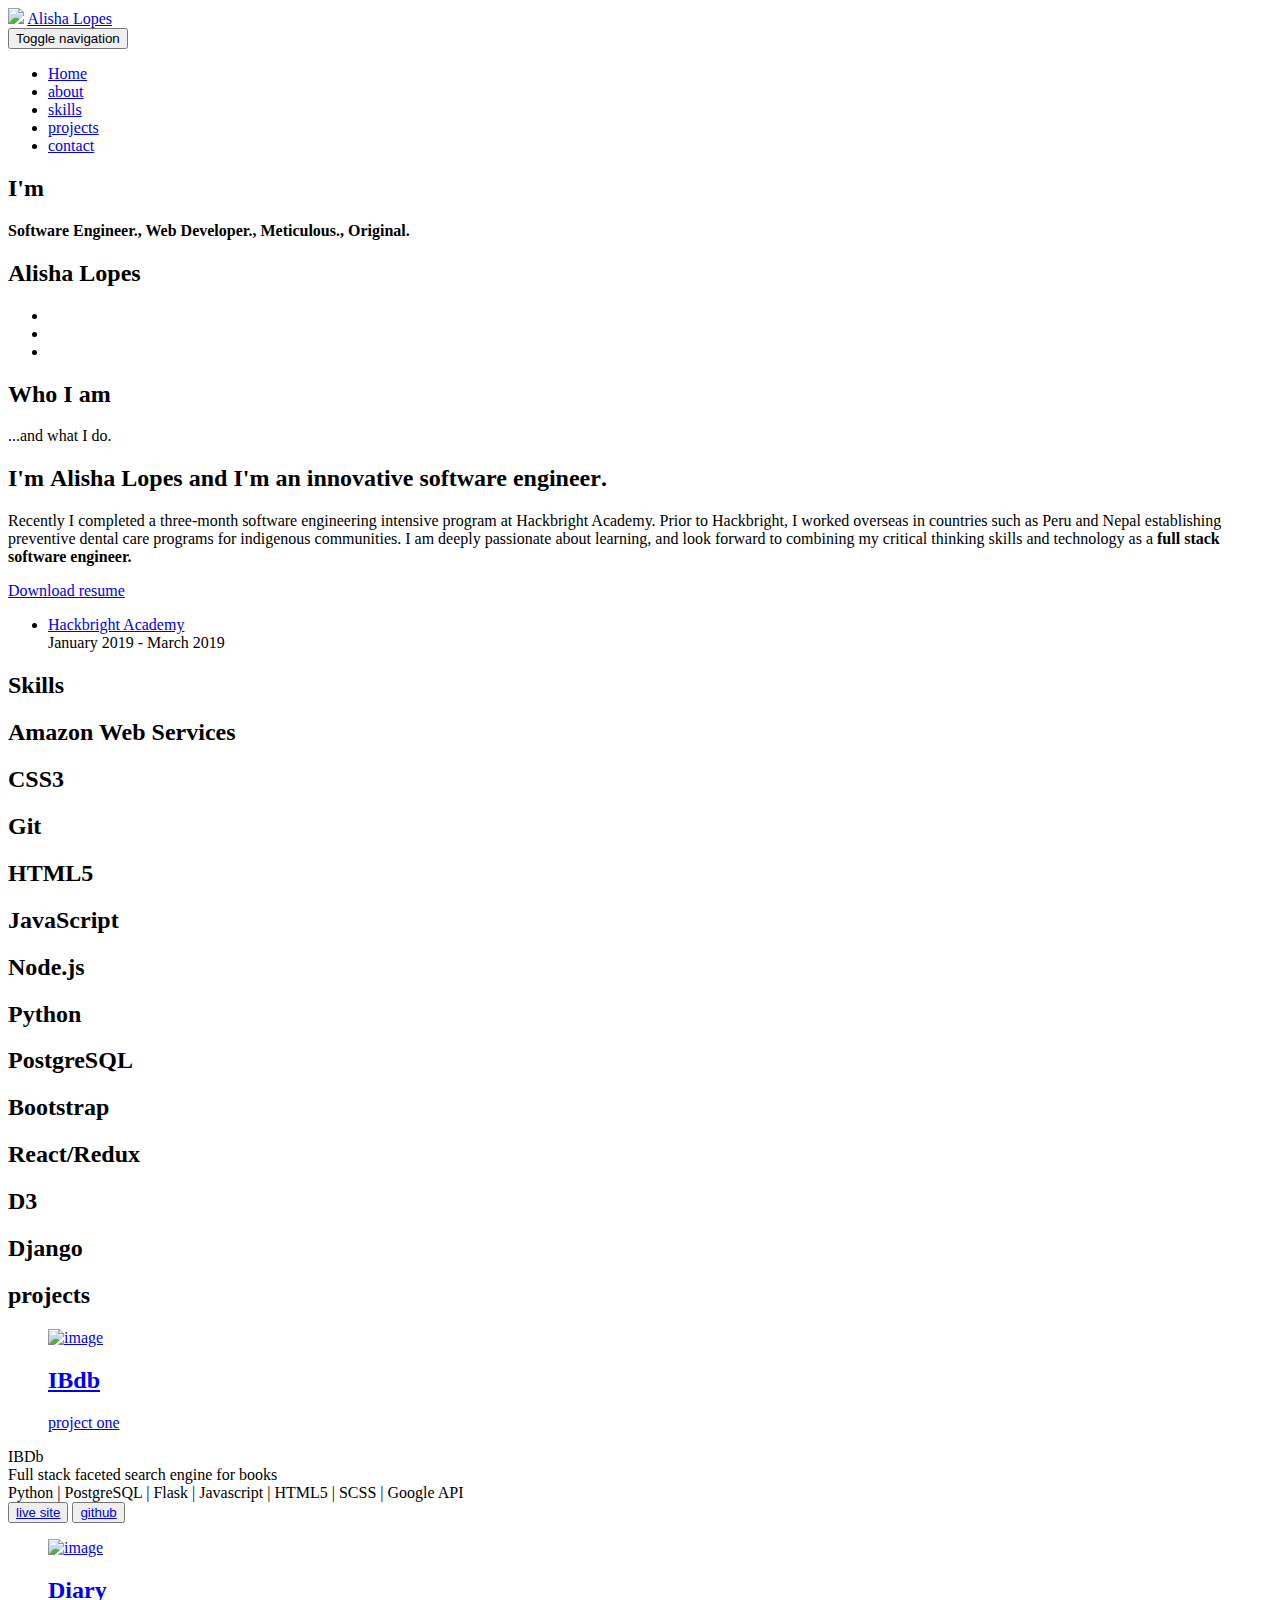
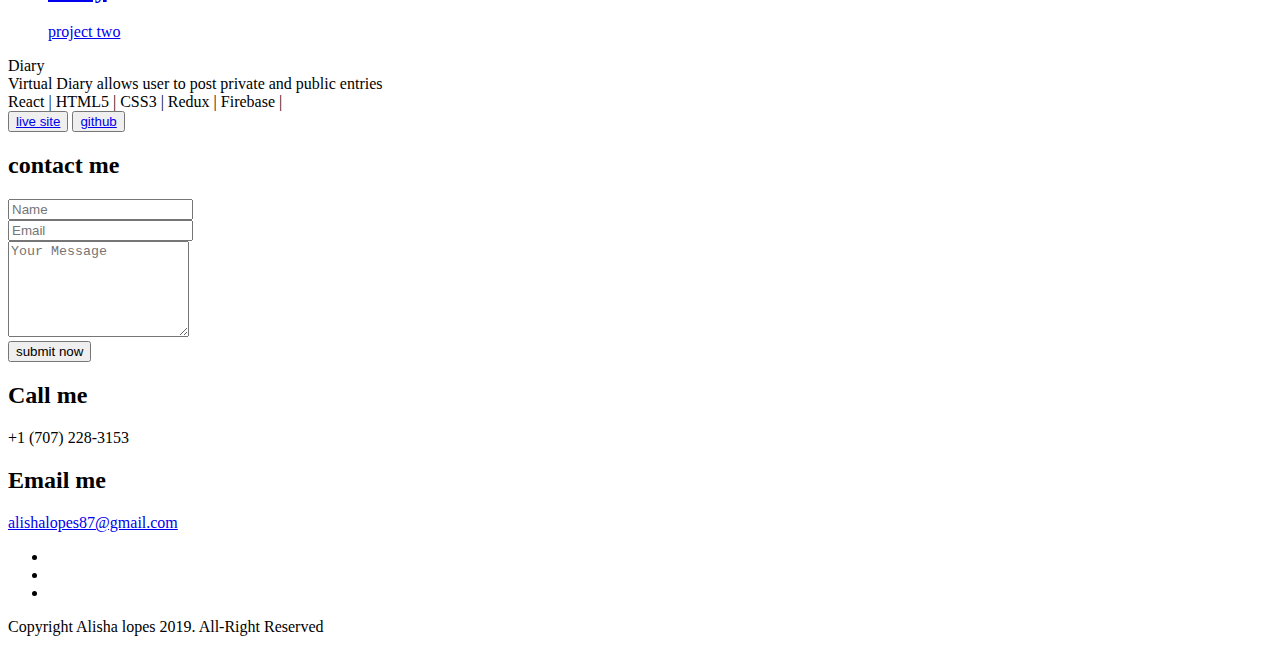
==== templates/index.html @ d563f261 "Updated logo" ====
<!DOCTYPE html>
<html lang="en">

<head>
    <!-- META -->
    <meta charset="utf-8">
    <meta http-equiv="X-UA-Compatible" content="IE=edge">
    <meta name="viewport" content="width=device-width, initial-scale=1">
    <meta name="description" content="Personal Portfolio Template">
    <meta name="keywords" content="wordpressboss, resume, cv, portfolio, personal, developer, designer,personal resume, onepage, clean, modern">
    <meta name="author" content="Tanvir Rahman Hridoy">
    <!-- PAGE TITLE -->
    <title>Alisha Lopes</title>
    <!-- BOOTSTRAP CSS -->
    <link rel="stylesheet" href="./static/assets/bootstrap/css/bootstrap.min.css">
    <!-- ALL GOOGLE FONTS -->
    <link href="https://fonts.googleapis.com/css?family=Raleway:300,400,500,600,700,900" rel="stylesheet">
    <!-- FONT AWESOME CSS -->
    <link rel="stylesheet" href="https://use.fontawesome.com/releases/v5.6.3/css/all.css" integrity="sha384-UHRtZLI+pbxtHCWp1t77Bi1L4ZtiqrqD80Kn4Z8NTSRyMA2Fd33n5dQ8lWUE00s/" crossorigin="anonymous">
    <link rel="stylesheet" href="https://cdn.rawgit.com/konpa/devicon/df6431e323547add1b4cf45992913f15286456d3/devicon.min.css">
    <!-- OWL CAROSEL CSS -->
    <!-- font -->
    <link href="https://fonts.googleapis.com/css?family=Quicksand:400,500,700" rel="stylesheet">
    <link href="https://fonts.googleapis.com/css?family=Comfortaa:400,700" rel="stylesheet">
    <link rel="stylesheet" href="./static/assets/owlcarousel/css/owl.carousel.css">
    <link rel="stylesheet" href="./static/assets/owlcarousel/css/owl.theme.css">
    <!-- MAGNIFIC CSS -->
    <link rel="stylesheet" href="./static/assets/css/magnific-popup.css">
    <!-- ANIMATE CSS -->
    <link rel="stylesheet" href="./static/assets/css/animate.min.css">
    <link rel="stylesheet" href="./static/assets/css/effects.css">
    <!-- MAIN STYLE CSS -->
    <link rel="stylesheet" href="./static/assets/css/style.css">
    <!-- RESPONSIVE CSS -->
    <link rel="stylesheet" href="./static/assets/css/responsive.css">
    <!-- Global site tag (gtag.js) - Google Analytics -->
    <script async src="https://www.googletagmanager.com/gtag/js?id=UA-132782398-1"></script>
    <script>
        window.dataLayer = window.dataLayer || [];
        function gtag() { dataLayer.push(arguments); }
        gtag('js', new Date());

        gtag('config', 'UA-132782398-1');
    </script>
    <!-- FAVICON -->
    <link rel="icon" type="image/png" href="./static/assets/images/bg/logo.png" />
    <!-- HTML5 shim and Respond.js IE8 support of HTML5 elements and media queries -->
    <!-- WARNING: Respond.js doesn't work if you view the page via file:// -->
    <!--[if lt IE 9]>
		  <script src="https://oss.maxcdn.com/html5shiv/3.7.2/html5shiv.min.js"></script>
		  <script src="https://oss.maxcdn.com/respond/1.4.2/respond.min.js"></script>
    <![endif]-->
</head>

<body>
    <!-- START PRELOADER AREA-->
    <div id="preloader-area">
        <div class="loader">
            <div class="bounce1"></div>
            <div class="bounce2"></div>
            <div class="bounce3"></div>
        </div>
    </div>
    <!-- END PRELOADER AREA -->

    <!-- START HOMEPAGE DESIGN AREA -->
    <header id="home" class="welcome-area">
        <div class="header-top-area">
            <div class="container">
                <div class="row">
                    <div class="col-md-3 col-sm-2 logo-header">
                        <!-- START LOGO DESIGN AREA -->
                        <div class="logo">
                            <img src="./static/assets/images/bg/logo.png" >
                            <a href="/">Alisha Lopes</a>
                        </div>
                        <!-- END LOGO DESIGN AREA -->
                    </div>
                    <div class="col-md-9 col-sm-10">
                        <!-- START MENU DESIGN AREA -->
                        <div class="mainmenu">
                            <div class="navbar navbar-nobg">
                                <div class="navbar-header">
                                    <button type="button" class="navbar-toggle" data-toggle="collapse" data-target=".navbar-collapse">
                                        <span class="sr-only">Toggle navigation</span>
                                        <span class="icon-bar"></span>
                                        <span class="icon-bar"></span>
                                        <span class="icon-bar"></span>
                                    </button>
                                </div>
                                <div class="navbar-collapse collapse">
                                    <ul class="nav navbar-nav navbar-right">
                                        <li class="active">
                                            <a class="smoth-scroll" href="#home"><span>Home</span>
                                                <div class="ripple-wrapper"></div>
                                            </a>
                                        </li>
                                        <li><a class="smoth-scroll" href="#about"><span>about</span></a></li>
                                        <li><a class="smoth-scroll" href="#testimonial"><span>skills</span></a></li>
                                        <li><a class="smoth-scroll" href="#work"><span>projects</span></a></li>
                                        <li><a class="smoth-scroll" href="#contact"><span>contact</span></a></li>
                                    </ul>
                                </div>
                            </div>
                        </div>
                        <!-- END MENU DESIGN AREA -->
                    </div>
                </div>
            </div>
        </div>
        <div class="welcome-image-area" data-stellar-background-ratio="0.6">
            <div class="display-table">
                <div class="display-table-cell">
                    <div class="container">
                        <div class="row">
                            <div class="col-md-12">
                                <div class="header-text text-center">
                                    <h2>I'm</h2>
                                    <strong class="text-rotator font2 white"><span>Software Engineer., Web Developer., Meticulous., Original.</span></strong>
                                    <h2><span>Alisha Lopes</span></h2>
                                    <div class="header-social-links">
                                        <ul>
                                            <li><a href="https://github.com/alishalopes87"><i class="fab fa-github"></i></a></li>
                                            <li><a href="https://www.linkedin.com/in/alisha-lopes/"><i class="fab fa-linkedin-in"></i></a></li>
                                            <li><a href="https://angel.co/alisha-lopes-1"><i class="fab fa-angellist"></i></a></li>
                                        </ul>
                                    </div>
                                    <div class="home-arrow-down">
                                        <a href="#about" class="smoth-scroll btn"><i class="fa fa-angle-double-down"></i></a>
                                    </div>
                                </div>
                            </div>
                        </div>
                    </div>
                </div>
            </div>
        </div>
    </header>
    <!-- / END HOMEPAGE DESIGN AREA -->

    <!-- START ABOUT DESIGN AREA -->
    <section id="about" class="section-padding">
        <div class="container">
            <div class="row">
                <div class="col-sm-12">
                    <div class="section-title">
                        <h2>Who I am</h2>
                        <p>...and what I do.</p>
                    </div>
                </div>
            </div>
            <div class="row">
                <div class="col-md-6 col-sm-12 about-me">
                    <!-- START ABOUT TEXT AREA -->
                    <div class="col-md-6 col-sm-12 about-image">

                    </div>
                    <div class="about-text">
                        <h2 class="wow fadeInDown" data-wow-delay="0.4s">I'm <strong>Alisha Lopes</strong> and I'm an
                            innovative <strong>software engineer</strong>.</h2>
                        <p class="wow fadeInDown" data-wow-delay="0.6s">Recently I completed a three-month software engineering intensive program at Hackbright Academy. Prior to Hackbright, I worked overseas in countries such as Peru and Nepal establishing preventive dental care programs for indigenous communities. I am deeply passionate about learning, and look forward to combining my critical thinking skills and technology as a <strong>full stack software engineer. </strong></p>

                        <a class="wow fadeInDown" data-wow-delay=".8s" target="_blank" href="/static/assets/resume.pdf">Download resume</a>
                    </div>
                    <!-- / END ABOUT TEXT AREA -->
                </div>
                <div class="col-md-6 col-sm-12 history-section">
                    <!-- START ABOUT TEXT AREA -->
                    <div class="about-right">
                        <ul class="wow fadeInUp history" data-wow-delay="0.8s">
                            <li class="hackbright"><div class="history-item"><i class="fa fa-angle-double-right"></i><div>
                                <a target="_blank" href="https://hackbrightacademy.com/">Hackbright Academy</a></div></div><div>January 2019 - March 2019</div></li>
                        </ul>
                    </div>
                    <!-- / END ABOUT TEXT AREA -->
                </div>
            </div>
        </div>
    </section>
    <!-- / END ABOUT DESIGN AREA -->

    <!-- START TESTIMONIAL DESIGN AREA -->
    <section id="testimonial" class="testimonial-area section-padding">
         <div class="container">
            <div class="row">
                <div class="col-sm-12">
                    <div class="section-title skills-title">
                        <h2>Skills</h2>
                    </div>
                </div>
            </div>
            <div class="skills-container">
                <!-- START SINGLE SERVICE DESIGN AREA -->
                <div class="col-md-4 col-sm-6 skill-item">
                    <div class="single-service wow fadeInUp" data-wow-delay="0.2s">
                        <div class="skill-image">
                            <i class="devicon-amazonwebservices-plain-wordmark colored"></i>
                        </div>
                        <h2>Amazon Web Services</h2>
                    </div>
                </div>
                <!-- / END SINGLE SERVICE DESIGN AREA -->
                <!-- START SINGLE SERVICE DESIGN AREA -->
                <div class="col-md-4 col-sm-6 skill-item">
                    <div class="single-service wow fadeInUp" data-wow-delay="0.2s">
                        <div class="skill-image">
                            <i class="devicon-css3-plain colored"></i>
                        </div>
                        <h2>CSS3</h2>
                    </div>
                </div>
                <!-- / END SINGLE SERVICE DESIGN AREA -->
                <!-- START SINGLE SERVICE DESIGN AREA -->
                <div class="col-md-4 col-sm-6 skill-item">
                    <div class="single-service wow fadeInUp" data-wow-delay="0.2s">
                        <div class="skill-image">
                            <i class="devicon-git-plain colored"></i>
                        </div>
                        <h2>Git</h2>
                    </div>
                </div>
                <!-- / END SINGLE SERVICE DESIGN AREA -->
                <!-- START SINGLE SERVICE DESIGN AREA -->
                <div class="col-md-4 col-sm-6 skill-item">
                    <div class="single-service wow fadeInUp" data-wow-delay="0.2s">
                        <div class="skill-image">
                        <i class="devicon-html5-plain colored"></i>
                        </div>
                        <h2>HTML5</h2>
                    </div>
                </div>
                <!-- / END SINGLE SERVICE DESIGN AREA -->  
                <!-- START SINGLE SERVICE DESIGN AREA -->
                <div class="col-md-4 col-sm-6 skill-item">
                    <div class="single-service wow fadeInUp" data-wow-delay="0.2s">
                        <div class="skill-image">
                        <i class="devicon-javascript-plain colored"></i>
                        </div>
                        <h2>JavaScript</h2>
                    </div>
                </div>
                <!-- / END SINGLE SERVICE DESIGN AREA -->  
                <!-- START SINGLE SERVICE DESIGN AREA -->
                <div class="col-md-4 col-sm-6 skill-item">
                    <div class="single-service wow fadeInUp" data-wow-delay="0.2s">
                        <div class="skill-image">
                        <i class="devicon-nodejs-plain colored"></i>
                        </div>
                        <h2>Node.js</h2>
                    </div>
                </div>
                <!-- / END SINGLE SERVICE DESIGN AREA -->  
                <!-- START SINGLE SERVICE DESIGN AREA -->
                <div class="col-md-4 col-sm-6 skill-item">
                    <div class="single-service wow fadeInUp" data-wow-delay="0.2s">
                        <div class="skill-image">
                        <i class="devicon-python-plain"></i>
                        </div>
                        <h2>Python</h2>
                    </div>
                </div>
                <!-- / END SINGLE SERVICE DESIGN AREA -->  
                <!-- START SINGLE SERVICE DESIGN AREA -->
                <div class="col-md-4 col-sm-6 skill-item">
                    <div class="single-service wow fadeInUp" data-wow-delay="0.2s">
                        <div class="skill-image">
                        <i class="devicon-postgresql-plain colored"></i>
                        </div>
                        <h2>PostgreSQL</h2>
                    </div>
                </div>
                <!-- / END SINGLE SERVICE DESIGN AREA -->  
                <!-- START SINGLE SERVICE DESIGN AREA -->
                <div class="col-md-4 col-sm-6 skill-item">
                    <div class="single-service wow fadeInUp" data-wow-delay="0.2s">
                        <div class="skill-image">
                        <i class="devicon-bootstrap-plain"></i>
                        </div>
                        <h2>Bootstrap</h2>
                    </div>
                </div>
                <!-- / END SINGLE SERVICE DESIGN AREA -->  
                <!-- START SINGLE SERVICE DESIGN AREA -->
                <div class="col-md-4 col-sm-6 skill-item">
                    <div class="single-service wow fadeInUp" data-wow-delay="0.2s">
                        <div class="skill-image">
                        <i class="devicon-react-original colored"></i>
                        </div>
                        <h2>React/Redux</h2>
                    </div>
                </div>
                <!-- / END SINGLE SERVICE DESIGN AREA -->  
                <!-- START SINGLE SERVICE DESIGN AREA -->
                <div class="col-md-4 col-sm-6 skill-item">
                    <div class="single-service wow fadeInUp" data-wow-delay="0.2s">
                        <div class="skill-image">
                        <i class="devicon-d3js-plain"></i>
                        </div>
                        <h2>D3</h2>
                    </div>
                </div>
                <!-- / END SINGLE SERVICE DESIGN AREA -->  
                <!-- START SINGLE SERVICE DESIGN AREA -->
                <div class="col-md-4 col-sm-6 skill-item">
                    <div class="single-service wow fadeInUp" data-wow-delay="0.2s">
                        <div class="skill-image">
                        <i class="devicon-django-plain"></i>
                        </div>
                        <h2>Django</h2>
                    </div>
                </div>
                <!-- / END SINGLE SERVICE DESIGN AREA -->  
            </div>
        </div>
    </section>
    <!-- / END TESTIMONIAL DESIGN AREA -->

    <!-- START WORK DESIGN AREA -->
    <section id="work" class="work section-padding">
        <div class="container-fluid">
            <div class="row">
                <div class="col-sm-12">
                    <div class="section-title projects-title">
                        <h2>projects</h2>
                    </div>
                </div>
            </div>
            <div class="work-inner">
                <div class="row work-posts grid">
                    <!-- START SINGLE WORK DESIGN AREA -->
                    <div class="col-md-4 col-sm-6 mix webdesign">
                        <div class="item gif-center">
                            <a href="./static/assets/images/work/IBDb.gif" class="work-popup">
                                <figure class="effect-bubba">
                                    <img src="./static/assets/images/work/IBDb.gif" alt="image">
                                    <figcaption>
                                        <h2>IBdb</h2>
                                        <p>project one</p>
                                    </figcaption>
                                </figure>
                            </a>
                        </div>
                        <div class="project-information">
                            <div class="project-title">
                                IBDb
                            </div>
                            <div class="project-description">
                                Full stack faceted search engine for books
                            </div>
                            <div class="project-languages">
                                Python | PostgreSQL | Flask | Javascript | HTML5 | SCSS | Google API
                            </div>
                            <div class="project-sites">
                                <button><a target="_blank" href="#" >live site</a></button>
                                <button><a target="_blank" href="https://github.com/alishalopes87/IBDb" >github</a></button>
                            </div>
                        </div>
                    </div>
                    <!-- END SINGLE WORK DESIGN AREA -->
                    <!-- START SINGLE WORK DESIGN AREA -->
                    <div class="col-md-4 col-sm-6 mix development">
                        <div class="item gif-center">
                            <a href="./static/assets/images/work/diary.gif" class="work-popup">
                                <figure class="effect-bubba">
                                    <img src="./static/assets/images/work/diary.gif" alt="image">
                                    <figcaption>
                                        <h2>Diary</h2>
                                        <p>project two</p>
                                    </figcaption>
                                </figure>
                            </a>
                        </div>
                        <div class="project-information">
                            <div class="project-title">
                                Diary
                            </div>
                            <div class="project-description">
                                Virtual Diary allows user to post private and public entries	
                            </div>
                            <div class="project-languages">
                                React | HTML5 | CSS3 | Redux | Firebase | 
                            </div>
                            <div class="project-sites">
                                <button><a target="_blank" href="https://virtualdiary.herokuapp.com/" >live site</a></button>
                                <button><a target="_blank" href="https://github.com/alishalopes87/diary-app" >github</a></button>
                            </div>
                        </div>
                    </div>
                </div>
            </div>
        </div>
    </section>
    <!-- / END START WORK DESIGN AREA -->

    <!-- START CONTACT DESIGN AREA -->
    <section id="contact" class="contact-me-area section-padding">
        <div class="container">
            <div class="row">
                <div class="col-md-12">
                    <div class="section-title">
                        <h2>contact me</h2>
                    </div>
                </div>
            </div>
            <div class="row">
                <div class="col-md-6 contact-form-border">
                    <div class="footer-contact">
                    <!-- START CONTACT FORM DESIGN AREA -->
                    <div class="contact-form">
                        <form method="post" action="https://formspree.io/alishalopes87@gmail.com">
                            <div class="row contact-me">
                                <div class="name-image">
                                    <div class="form-group col-md-6 contact-name">
                                        <input type="text" name="name" class="form-control" id="first-name" placeholder="Name"
                                            required="required">
                                    </div>
                                    <div class="form-group col-md-6 contact-email">
                                        <input type="email" name="email" class="form-control" id="email" placeholder="Email"
                                            required="required">
                                    </div>
                                </div>
                                <div class="form-group col-md-12 contact-me-textarea">
                                    <textarea rows="6" name="message" class="form-control" id="description" placeholder="Your Message"
                                        required="required"></textarea>
                                </div>
                                <div class="col-md-12 contact-submit-button">
                                    <div class="actions wow fadeInDown contact-button" data-wow-delay=".4s">
                                        <input type="submit" value="submit now" name="submit" id="submitButton" class="btn btn-lg btn-contact-bg"
                                            title="Submit Your Message!">
                                    </div>
                                </div>
                            </div>
                        </form>
                    </div>
                    <!-- START FOOTER DESIGN AREA -->
                    <div class="footer-area section-padding">
                        <!-- <div class="container callme-emailme"> -->
                            <div class="contact-me-flex">
                                <div class="contact-me-width contact-me-call">
                                    <div class="single-contact-info wow fadeInUp" data-wow-delay="0.4s">
                                        <i class="fa fa-mobile"></i>
                                        <h2>Call me</h2>
                                        <p>+1 (707) 228-3153</p>
                                    </div>
                                </div>
                                <div class="contact-me-width">
                                    <div class="single-contact-info wow fadeInUp" data-wow-delay="0.8s">
                                        <i class="fa fa-envelope-open"></i>
                                        <h2>Email me</h2>
                                        <a target="_top" href="mailto:alishalopes87@gmail.com">alishalopes87@gmail.com</a>   
                                    </div>
                                </div>
                            </div>
                        <!-- </div> -->
                    </div>
                    <!-- / END CONTACT DETAILS DESIGN AREA -->
                    <!-- / END CONTACT FORM DESIGN AREA -->
                </div>
                <div class="footer-bottom">
                    <div class="col-sm-12 text-center">
                        <div class="footer-text">
                            <div class="social-links">
                                <ul>
                                    <li><a target="_blank" href="https://github.com/alishalopes87"><i class="fab fa-github"></i></a></li>
                                    <li><a target="_blank" href="https://www.linkedin.com/in/alisha-lopes/"><i class="fab fa-linkedin-in"></i></a></li>
                                    <li><a target="_blank" href="https://angel.co/alisha-lopes-1"><i class="fab fa-angellist"></i></a></li>
                                </ul>
                            </div>
                            <p>Copyright Alisha lopes 2019. All-Right Reserved</p>
                        </div>
                    </div>
                </div>
            </div>
            </div>
        </div>
    </section>
    <!-- / END CONTACT DESIGN AREA -->


    <!-- LATEST JQUERY -->
    <script src="./static/assets/js/jquery.min.js"></script>
    <!-- BOOTSTRAP JS -->
    <script src="./static/assets/bootstrap/js/bootstrap.min.js"></script>
    <!-- OWL CAROUSEL JS  -->
    <script src="./static/assets/owlcarousel/js/owl.carousel.min.js"></script>
    <!-- MIXITUP JS -->
    <script src="./static/assets/js/jquery.mixitup.js"></script>
    <!-- PARALLAX JS -->
    <script src="./static/assets/js/jquery.stellar.min.js"></script>
    <!-- MAGNIFICANT JS -->
    <script src="./static/assets/js/jquery.magnific-popup.min.js"></script>
    <!-- COUNTERUP JS -->
    <script src="./static/assets/js/jquery.counterup.min.js"></script>
    <script src="./static/assets/js/jquery.waypoints.min.js"></script>
    <!-- GOOGLE MAP JS -->
    <script src="https://maps.googleapis.com/maps/api/js?key=AIzaSyDwIQh7LGryQdDDi-A603lR8NqiF3R_ycA"></script>
    <script src="./static/assets/js/gmap3.min.js"></script>
    <!-- WOW JS -->
    <script src="./static/assets/js/wow.min.js"></script>
    <!-- SCRIPT JS -->
    <script src="./static/assets/js/scripts.js"></script>
</body>

</html>
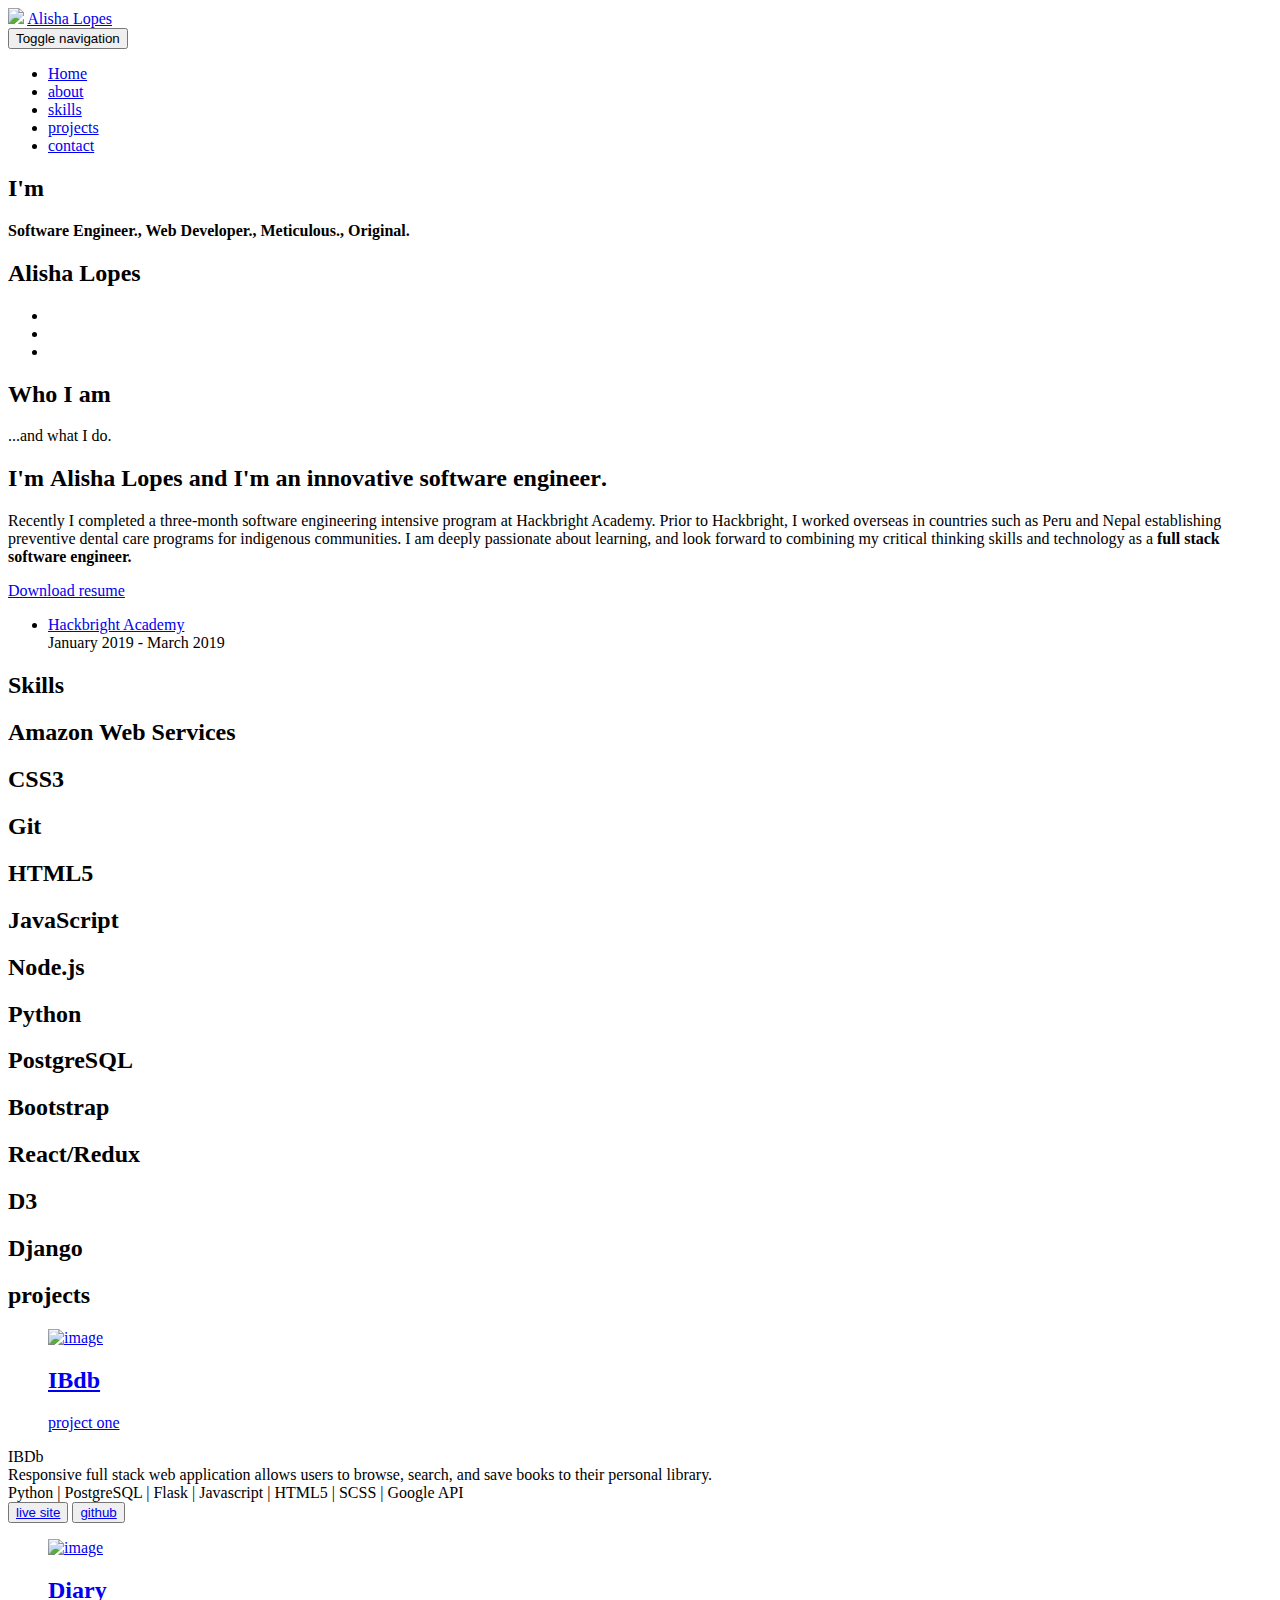
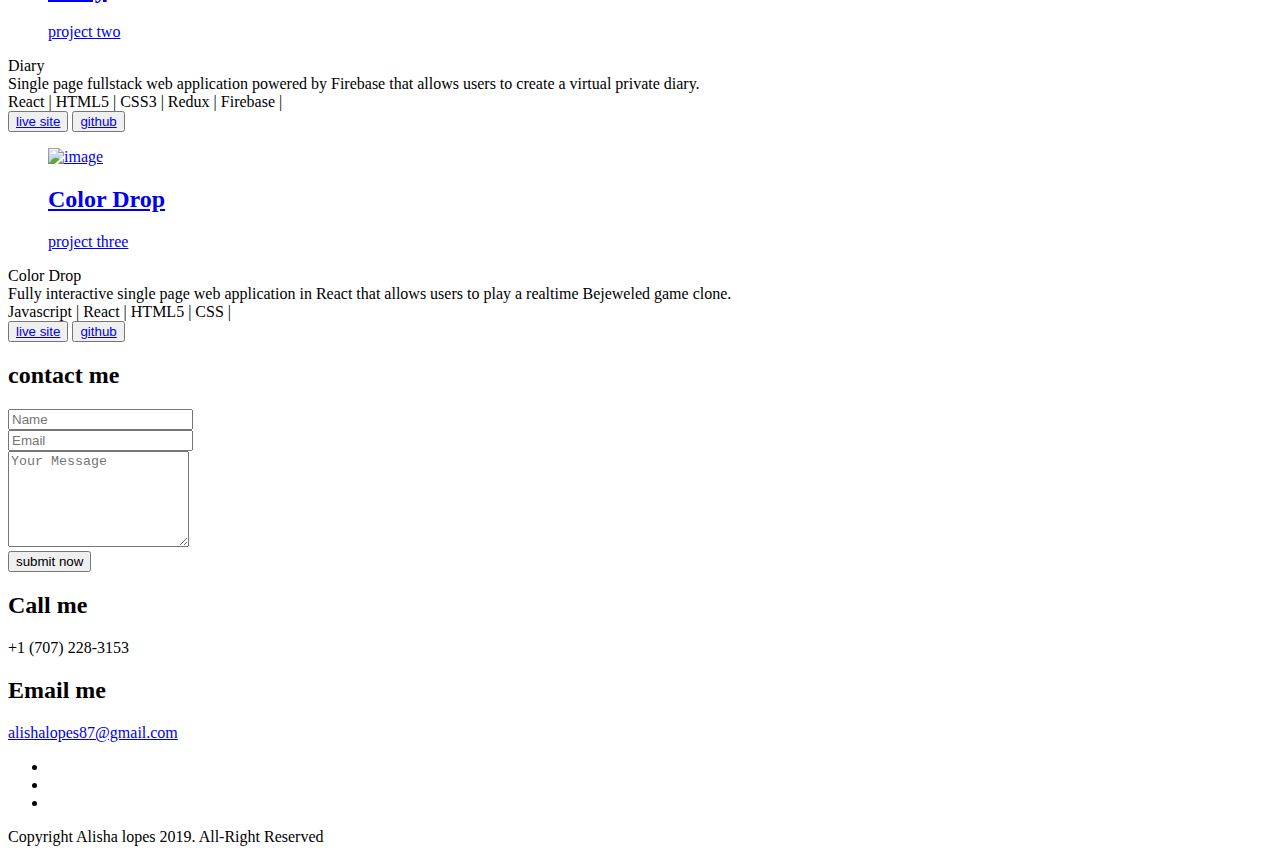
==== commit d6856b44: "added color drop" ====
--- a/templates/index.html
+++ b/templates/index.html
@@ -6,7 +6,7 @@
     <meta charset="utf-8">
     <meta http-equiv="X-UA-Compatible" content="IE=edge">
     <meta name="viewport" content="width=device-width, initial-scale=1">
-    <meta name="description" content="Personal Portfolio Template">
+    <meta name="description" content="Alisha Lopes">
     <meta name="keywords" content="wordpressboss, resume, cv, portfolio, personal, developer, designer,personal resume, onepage, clean, modern">
     <meta name="author" content="Tanvir Rahman Hridoy">
     <!-- PAGE TITLE -->
@@ -91,7 +91,7 @@
                                 <div class="navbar-collapse collapse">
                                     <ul class="nav navbar-nav navbar-right">
                                         <li class="active">
-                                            <a class="smoth-scroll" href="#home"><span>Home</span>
+                                            <a class="smoth-scroll" href="/"><span>Home</span>
                                                 <div class="ripple-wrapper"></div>
                                             </a>
                                         </li>
@@ -330,7 +330,7 @@
                     <!-- START SINGLE WORK DESIGN AREA -->
                     <div class="col-md-4 col-sm-6 mix webdesign">
                         <div class="item gif-center">
-                            <a href="./static/assets/images/work/IBDb.gif" class="work-popup">
+                            <a href="./assets/images/work/misora-gif.gif" class="work-popup">
                                 <figure class="effect-bubba">
                                     <img src="./static/assets/images/work/IBDb.gif" alt="image">
                                     <figcaption>
@@ -345,13 +345,13 @@
                                 IBDb
                             </div>
                             <div class="project-description">
-                                Full stack faceted search engine for books
+                                Responsive full stack web application allows users to browse, search, and save books to their personal library.
                             </div>
                             <div class="project-languages">
                                 Python | PostgreSQL | Flask | Javascript | HTML5 | SCSS | Google API
                             </div>
                             <div class="project-sites">
-                                <button><a target="_blank" href="#" >live site</a></button>
+                                <button><a target="_blank" href="http://54.191.8.168/" >live site</a></button>
                                 <button><a target="_blank" href="https://github.com/alishalopes87/IBDb" >github</a></button>
                             </div>
                         </div>
@@ -360,7 +360,7 @@
                     <!-- START SINGLE WORK DESIGN AREA -->
                     <div class="col-md-4 col-sm-6 mix development">
                         <div class="item gif-center">
-                            <a href="./static/assets/images/work/diary.gif" class="work-popup">
+                            <a href="./assets/images/work/voistris-gif.gif" class="work-popup">
                                 <figure class="effect-bubba">
                                     <img src="./static/assets/images/work/diary.gif" alt="image">
                                     <figcaption>
@@ -375,14 +375,44 @@
                                 Diary
                             </div>
                             <div class="project-description">
-                                Virtual Diary allows user to post private and public entries	
+                                Single page fullstack web application powered by Firebase that allows users to create a virtual private diary.   
                             </div>
                             <div class="project-languages">
-                                React | HTML5 | CSS3 | Redux | Firebase | 
+                                React | HTML5 | CSS3 | Redux | Firebase |
                             </div>
                             <div class="project-sites">
                                 <button><a target="_blank" href="https://virtualdiary.herokuapp.com/" >live site</a></button>
                                 <button><a target="_blank" href="https://github.com/alishalopes87/diary-app" >github</a></button>
+                            </div>
+                        </div>
+                    </div>
+                    <!-- END SINGLE WORK DESIGN AREA -->
+                    <!-- START SINGLE WORK DESIGN AREA -->
+                    <div class="col-md-4 col-sm-6 mix photography webdesign">
+                        <div class="item gif-center">
+                            <a href="./assets/images/work/u-and-i-gif.gif" class="work-popup">
+                                <figure class="effect-bubba">
+                                    <img src="./static/assets/images/work/bejeweled.gif" alt="image">
+                                    <figcaption>
+                                        <h2>Color Drop</h2>
+                                        <p>project three</p>
+                                    </figcaption>
+                                </figure>
+                            </a>
+                        </div>
+                        <div class="project-information">
+                            <div class="project-title">
+                                Color Drop
+                            </div>
+                            <div class="project-description">
+                                Fully interactive single page web application in React that allows users to play a realtime Bejeweled game clone.
+                            </div>
+                            <div class="project-languages">
+                                Javascript | React | HTML5 | CSS |
+                            </div>
+                            <div class="project-sites">
+                                <button><a target="_blank" href="https://bejeweled-game.herokuapp.com/" >live site</a></button>
+                                <button><a target="_blank" href="https://github.com/alishalopes87/bejeweled">github</a></button>
                             </div>
                         </div>
                     </div>
